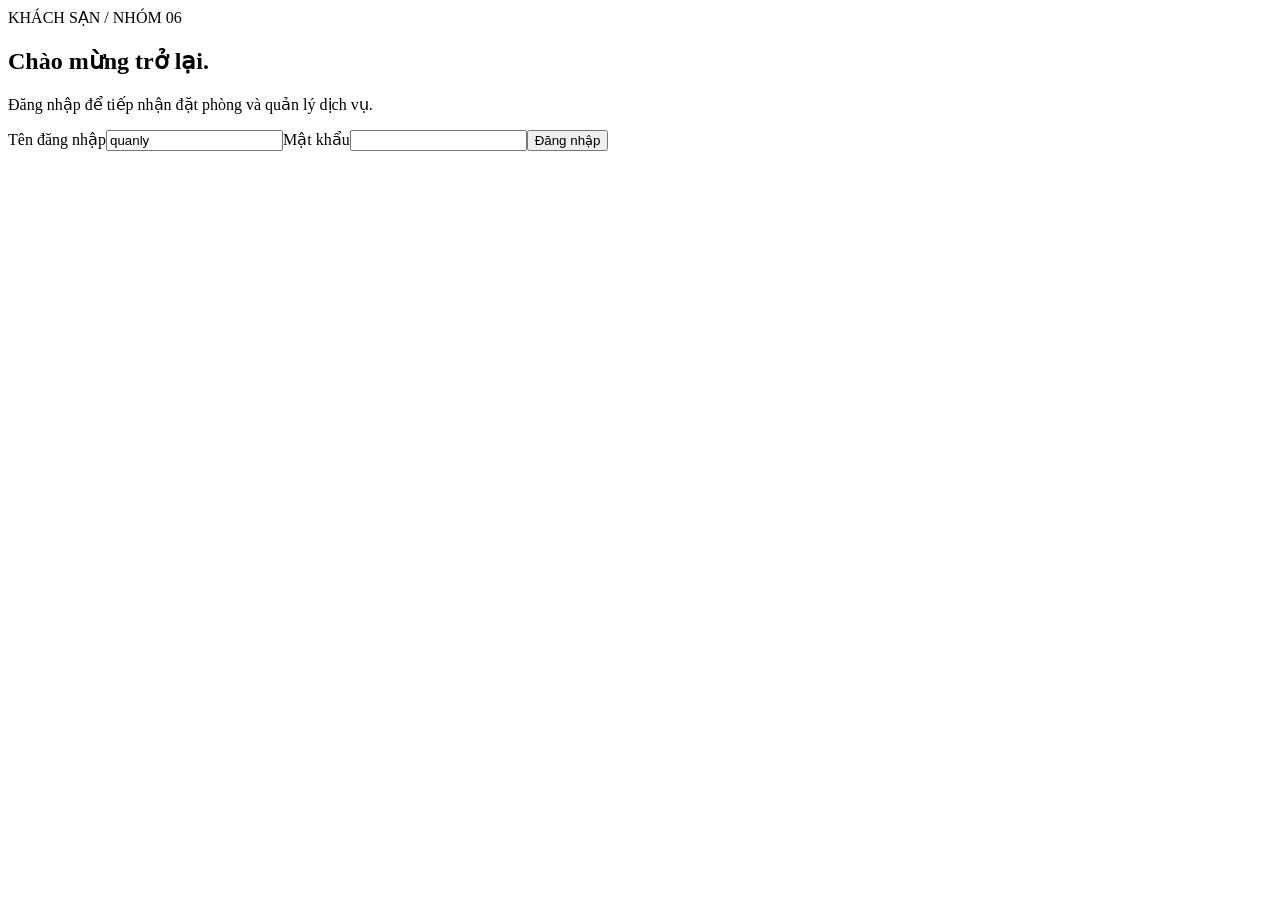
==== S4_Nhom06/ChuongTrinh/SourceCode/wwwroot/index.html @ 40c163fb "Chuyen demo sang ASP.NET Core va dong bo thiet ke MySQL" ====
<!doctype html><html lang="vi"><meta charset="utf-8"><meta name="viewport" content="width=device-width,initial-scale=1"><title>Quản lý khách sạn · Nhóm 06</title><link rel="stylesheet" href="/giaodien.css">
<body><section id="login" class="login"><div><span class="brand">KHÁCH SẠN / NHÓM 06</span><h1>Chào mừng trở lại.</h1><p>Đăng nhập để tiếp nhận đặt phòng và quản lý dịch vụ.</p><form id="loginForm"><label>Tên đăng nhập<input name="user" autocomplete="username" value="quanly" required></label><label>Mật khẩu<input name="password" type="password" autocomplete="current-password" required></label><button>Đăng nhập</button></form></div></section>
<div id="workspace" hidden><aside><div class="brand">NHÓM 06<span>Quản lý khách sạn</span></div><nav><button data-tab="booking" class="active">Tạo đặt phòng</button><button data-tab="services">Quản lý dịch vụ</button></nav><div class="account"><span id="role"></span><button id="logout" class="secondary">Đăng xuất</button></div></aside><main><header><span>VẬN HÀNH KHÁCH SẠN</span><span id="today"></span></header>
<section id="booking"><h1>Tạo đặt phòng</h1><p>Tra cứu phòng còn trống và xác nhận lịch lưu trú cho khách.</p>
<form id="search" class="card"><h2>Thời gian lưu trú</h2><div class="fields"><label>Ngày nhận<input name="nhan" type="date" required></label><label>Ngày trả<input name="tra" type="date" required></label><label>Người lớn<input name="lon" type="number" min="1" value="1" required></label><label>Trẻ em<input name="nho" type="number" min="0" value="0" required></label><label>Loại phòng<select name="loai" id="type"></select></label><button>Tìm phòng trống</button></div></form>
<div class="card"><div class="heading"><h2>Phòng phù hợp</h2><span id="roomCount"></span></div><div id="rooms" class="rooms"></div><p id="selection">Chưa chọn phòng</p></div>
<form id="book" class="card"><h2>Thông tin đặt phòng</h2><div class="fields"><label>Khách hàng<select id="guest"></select></label><button type="button" id="newGuest" class="secondary">Nhập khách mới</button><label>Nguồn đặt<select id="source"><option value="walk_in">Trực tiếp</option><option value="phone">Điện thoại</option></select></label><label>Tiền cọc (đ)<input id="deposit" type="number" min="0" max="999999999999" step="1" value="100000" required></label><label>Ghi chú<input id="note" maxlength="255"></label></div><div class="heading"><small>Mức đặt cọc tối thiểu hiện tại 100.000 đ</small><button>Xác nhận đặt phòng</button></div></form>
<div class="card"><h2>Danh sách đặt phòng</h2><div class="scroll" id="bookings"></div></div></section>
<section id="services" hidden><div class="heading"><div><h1>Quản lý dịch vụ</h1><p>Danh mục và dịch vụ khách sử dụng trong thời gian lưu trú.</p></div><button id="addService">Thêm dịch vụ</button></div>
<div class="card"><div class="scroll" id="catalog"></div></div><form id="usage" class="card"><h2>Ghi nhận dịch vụ sử dụng</h2><div class="fields"><label>Phòng đang lưu trú<select id="stay" required></select></label><label>Dịch vụ đang cung cấp<select id="activeService" required></select></label><label>Số lượng<input id="quantity" type="number" min="1" value="1" required></label><button>Ghi nhận dịch vụ</button></div><div class="scroll" id="usageLog"></div><p id="usageTotal"></p></form></section>
</main></div><div id="notice" role="status" hidden></div>
<dialog id="deleteDialog" aria-labelledby="deleteTitle"><form id="deleteForm"><div class="heading"><h2 id="deleteTitle">Xóa dịch vụ</h2><button type="button" class="secondary close">Hủy</button></div><p id="deleteMessage"></p><button>Xác nhận xóa</button></form></dialog>
<dialog id="serviceDialog"><form id="serviceForm"><div class="heading"><h2 id="dialogTitle">Thêm dịch vụ</h2><button type="button" class="secondary close">Đóng</button></div><input name="id" type="hidden"><label>Tên dịch vụ<input name="name" maxlength="50" required></label><div class="fields"><label>Nhóm<input name="category" maxlength="30"></label><label>Đơn vị tính<input name="unit" maxlength="20"></label></div><label>Đơn giá (đ)<input name="price" type="number" min="0" max="999999999999" step="1" required></label><label>Mô tả<textarea name="description" maxlength="255"></textarea></label><label>Trạng thái<select name="status"><option value="active">Đang cung cấp</option><option value="inactive">Ngừng cung cấp</option></select></label><button>Hoàn tất</button></form></dialog>
<dialog id="guestDialog"><form id="guestForm"><div class="heading"><h2>Hồ sơ khách mới</h2><button type="button" class="secondary close">Đóng</button></div><div id="guestFields"></div><button>Dùng hồ sơ này</button></form></dialog><script src="/giaodien.js"></script></body></html>
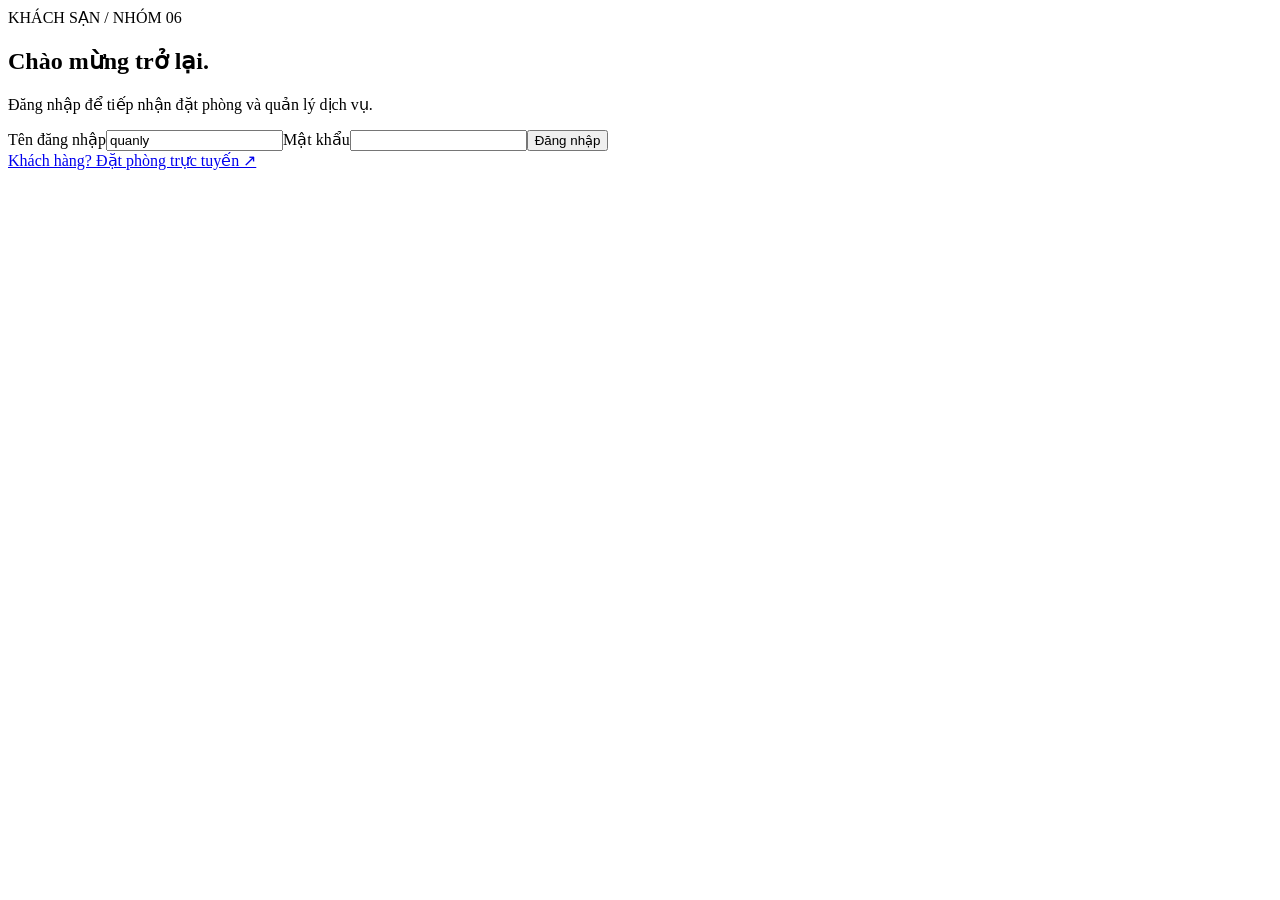
==== commit a56e6348: "Hoan thien demo dat phong dich vu theo SD va don source" ====
--- a/S4_Nhom06/ChuongTrinh/SourceCode/wwwroot/index.html
+++ b/S4_Nhom06/ChuongTrinh/SourceCode/wwwroot/index.html
@@ -1,14 +1,14 @@
-<!doctype html><html lang="vi"><meta charset="utf-8"><meta name="viewport" content="width=device-width,initial-scale=1"><title>Quản lý khách sạn · Nhóm 06</title><link rel="stylesheet" href="/giaodien.css">
-<body><section id="login" class="login"><div><span class="brand">KHÁCH SẠN / NHÓM 06</span><h1>Chào mừng trở lại.</h1><p>Đăng nhập để tiếp nhận đặt phòng và quản lý dịch vụ.</p><form id="loginForm"><label>Tên đăng nhập<input name="user" autocomplete="username" value="quanly" required></label><label>Mật khẩu<input name="password" type="password" autocomplete="current-password" required></label><button>Đăng nhập</button></form></div></section>
-<div id="workspace" hidden><aside><div class="brand">NHÓM 06<span>Quản lý khách sạn</span></div><nav><button data-tab="booking" class="active">Tạo đặt phòng</button><button data-tab="services">Quản lý dịch vụ</button></nav><div class="account"><span id="role"></span><button id="logout" class="secondary">Đăng xuất</button></div></aside><main><header><span>VẬN HÀNH KHÁCH SẠN</span><span id="today"></span></header>
-<section id="booking"><h1>Tạo đặt phòng</h1><p>Tra cứu phòng còn trống và xác nhận lịch lưu trú cho khách.</p>
-<form id="search" class="card"><h2>Thời gian lưu trú</h2><div class="fields"><label>Ngày nhận<input name="nhan" type="date" required></label><label>Ngày trả<input name="tra" type="date" required></label><label>Người lớn<input name="lon" type="number" min="1" value="1" required></label><label>Trẻ em<input name="nho" type="number" min="0" value="0" required></label><label>Loại phòng<select name="loai" id="type"></select></label><button>Tìm phòng trống</button></div></form>
-<div class="card"><div class="heading"><h2>Phòng phù hợp</h2><span id="roomCount"></span></div><div id="rooms" class="rooms"></div><p id="selection">Chưa chọn phòng</p></div>
-<form id="book" class="card"><h2>Thông tin đặt phòng</h2><div class="fields"><label>Khách hàng<select id="guest"></select></label><button type="button" id="newGuest" class="secondary">Nhập khách mới</button><label>Nguồn đặt<select id="source"><option value="walk_in">Trực tiếp</option><option value="phone">Điện thoại</option></select></label><label>Tiền cọc (đ)<input id="deposit" type="number" min="0" max="999999999999" step="1" value="100000" required></label><label>Ghi chú<input id="note" maxlength="255"></label></div><div class="heading"><small>Mức đặt cọc tối thiểu hiện tại 100.000 đ</small><button>Xác nhận đặt phòng</button></div></form>
-<div class="card"><h2>Danh sách đặt phòng</h2><div class="scroll" id="bookings"></div></div></section>
-<section id="services" hidden><div class="heading"><div><h1>Quản lý dịch vụ</h1><p>Danh mục và dịch vụ khách sử dụng trong thời gian lưu trú.</p></div><button id="addService">Thêm dịch vụ</button></div>
-<div class="card"><div class="scroll" id="catalog"></div></div><form id="usage" class="card"><h2>Ghi nhận dịch vụ sử dụng</h2><div class="fields"><label>Phòng đang lưu trú<select id="stay" required></select></label><label>Dịch vụ đang cung cấp<select id="activeService" required></select></label><label>Số lượng<input id="quantity" type="number" min="1" value="1" required></label><button>Ghi nhận dịch vụ</button></div><div class="scroll" id="usageLog"></div><p id="usageTotal"></p></form></section>
-</main></div><div id="notice" role="status" hidden></div>
-<dialog id="deleteDialog" aria-labelledby="deleteTitle"><form id="deleteForm"><div class="heading"><h2 id="deleteTitle">Xóa dịch vụ</h2><button type="button" class="secondary close">Hủy</button></div><p id="deleteMessage"></p><button>Xác nhận xóa</button></form></dialog>
+<!doctype html><html lang="vi"><meta charset="utf-8"><meta name="viewport" content="width=device-width,initial-scale=1"><title>Quản lý khách sạn · Nhóm 06</title><link rel="stylesheet" href="/giaodien.css?v=20261125-7">
+<body><section id="login" class="login"><div><span class="brand">KHÁCH SẠN / NHÓM 06</span><h1>Chào mừng trở lại.</h1><p>Đăng nhập để tiếp nhận đặt phòng và quản lý dịch vụ.</p><form id="loginForm"><label>Tên đăng nhập<input name="user" autocomplete="username" value="quanly" required></label><label>Mật khẩu<input name="password" type="password" autocomplete="current-password" required></label><button>Đăng nhập</button></form><a class="portal-login" href="/datphong.html">Khách hàng? Đặt phòng trực tuyến ↗</a></div></section>
+<div id="workspace" hidden><aside><div class="brand">NHÓM 06<span>Quản lý khách sạn</span></div><nav aria-label="Chức năng"><div class="nav-label">NGHIỆP VỤ</div><button data-tab="booking" class="active">Quản lý đặt phòng</button><button data-tab="services">Quản lý dịch vụ</button><div class="nav-label">QUẢN LÝ & BÁO CÁO</div><button data-tab="rooms">Phòng & loại phòng</button><button data-tab="guests">Khách hàng</button><button data-tab="stays">Nhận & trả phòng</button><button data-tab="invoices">Hóa đơn & thanh toán</button><button data-tab="employees">Nhân viên & ca làm</button><button data-tab="reports">Báo cáo thống kê</button><button data-tab="settings">Cài đặt hệ thống</button><button data-tab="account">Tài khoản cá nhân</button></nav><div class="account"><span id="role"></span><button id="logout" class="secondary">Đăng xuất</button></div></aside><main>
+<section id="booking"><div class="eyebrow">ĐẶT PHÒNG</div><h1>Quản lý đặt phòng</h1><p>Tạo đặt phòng, tra cứu danh sách và theo dõi yêu cầu lưu trú của khách.</p><div class="operation-tabs" id="bookingTabs" aria-label="Chức năng quản lý đặt phòng"><button type="button" data-booking-view="live" class="active">Tạo đặt phòng</button><button type="button" data-booking-view="UC4.5">Danh sách & tìm kiếm</button><button type="button" data-booking-view="UC4.3">Sửa đặt phòng</button><button type="button" data-booking-view="UC4.4">Hủy đặt phòng</button><button type="button" data-booking-view="UC4.6">Đặt phòng trực tuyến</button></div><div id="bookingLive">
+<div id="bookingStats" class="stats"></div><form id="search" class="card"><h2><span class="step">01</span> Thời gian lưu trú</h2><div class="fields"><label>Ngày nhận<input name="nhan" type="date" required></label><label>Ngày trả<input name="tra" type="date" required></label><label>Người lớn<input name="lon" type="number" min="1" value="1" required></label><label>Trẻ em<input name="nho" type="number" min="0" value="0" required></label><label>Loại phòng<select name="loai" id="type"></select></label><button>Tìm phòng trống</button></div></form>
+<div class="card"><div class="heading"><h2><span class="step">02</span> Chọn phòng</h2><span id="roomCount"></span></div><div id="rooms" class="rooms"><div class="empty">Tìm phòng trống theo thời gian lưu trú để bắt đầu.</div></div><p id="selection">Chưa chọn phòng</p></div>
+<form id="book" class="card"><h2><span class="step">03</span> Thông tin đặt phòng</h2><div class="fields"><label>Khách hàng<select id="guest"></select></label><button type="button" id="newGuest" class="secondary">Nhập khách mới</button><label>Nguồn đặt<select id="source"><option value="walk_in">Trực tiếp</option><option value="phone">Điện thoại</option></select></label><label>Tiền cọc (đ)<input id="deposit" type="number" min="0" max="999999999999" step="1" value="100000" required></label><label>Ghi chú<input id="note" maxlength="255"></label></div><div class="heading"><small>Mức đặt cọc tối thiểu hiện tại 100.000 đ</small><button>Xác nhận đặt phòng</button></div></form>
+<div class="card"><h2>Danh sách đặt phòng</h2><div class="scroll" id="bookings"></div></div></div><div id="bookingPrototype" hidden></div></section>
+<section id="services" hidden><div class="eyebrow">DỊCH VỤ KHÁCH SẠN</div><div class="heading"><div><h1>Quản lý dịch vụ</h1><p>Danh mục và dịch vụ khách sử dụng trong thời gian lưu trú.</p></div><button id="addService">Thêm dịch vụ</button></div>
+<div id="serviceStats" class="stats"></div><div class="card"><div class="heading"><h2>Danh mục dịch vụ</h2><span class="caption">Đơn giá niêm yết</span></div><div class="scroll" id="catalog"></div></div><form id="usage" class="card"><h2>Ghi nhận dịch vụ sử dụng</h2><div class="fields"><label>Phòng đang lưu trú<select id="stay" required></select></label><label>Dịch vụ đang cung cấp<select id="activeService" required></select></label><label>Số lượng<input id="quantity" type="number" min="1" value="1" required></label><button>Ghi nhận dịch vụ</button></div><div class="heading history-heading"><h3>Lịch sử sử dụng của phòng</h3><span class="caption">Theo lượt lưu trú đang chọn</span></div><div class="scroll" id="usageLog"></div><p id="usageTotal"></p></form></section>
+<section id="prototype" hidden></section></main></div><div id="notice" role="status" hidden></div>
+<dialog id="deleteDialog" aria-labelledby="deleteTitle"><form id="deleteForm"><div class="heading"><h2 id="deleteTitle">Xóa dịch vụ</h2><button type="button" class="secondary close">Hủy</button></div><p id="deleteMessage"></p><button class="danger">Xác nhận xóa</button></form></dialog>
 <dialog id="serviceDialog"><form id="serviceForm"><div class="heading"><h2 id="dialogTitle">Thêm dịch vụ</h2><button type="button" class="secondary close">Đóng</button></div><input name="id" type="hidden"><label>Tên dịch vụ<input name="name" maxlength="50" required></label><div class="fields"><label>Nhóm<input name="category" maxlength="30"></label><label>Đơn vị tính<input name="unit" maxlength="20"></label></div><label>Đơn giá (đ)<input name="price" type="number" min="0" max="999999999999" step="1" required></label><label>Mô tả<textarea name="description" maxlength="255"></textarea></label><label>Trạng thái<select name="status"><option value="active">Đang cung cấp</option><option value="inactive">Ngừng cung cấp</option></select></label><button>Hoàn tất</button></form></dialog>
-<dialog id="guestDialog"><form id="guestForm"><div class="heading"><h2>Hồ sơ khách mới</h2><button type="button" class="secondary close">Đóng</button></div><div id="guestFields"></div><button>Dùng hồ sơ này</button></form></dialog><script src="/giaodien.js"></script></body></html>
+<dialog id="guestDialog"><form id="guestForm"><div class="heading"><h2>Hồ sơ khách mới</h2><button type="button" class="secondary close">Đóng</button></div><div id="guestFields"></div><button>Dùng hồ sơ này</button></form></dialog><script src="/giaodien.js?v=20261125-7"></script><script src="/manhinh.js?v=20261125-7"></script><script src="/datphong.js?v=20261125-7"></script></body></html>
